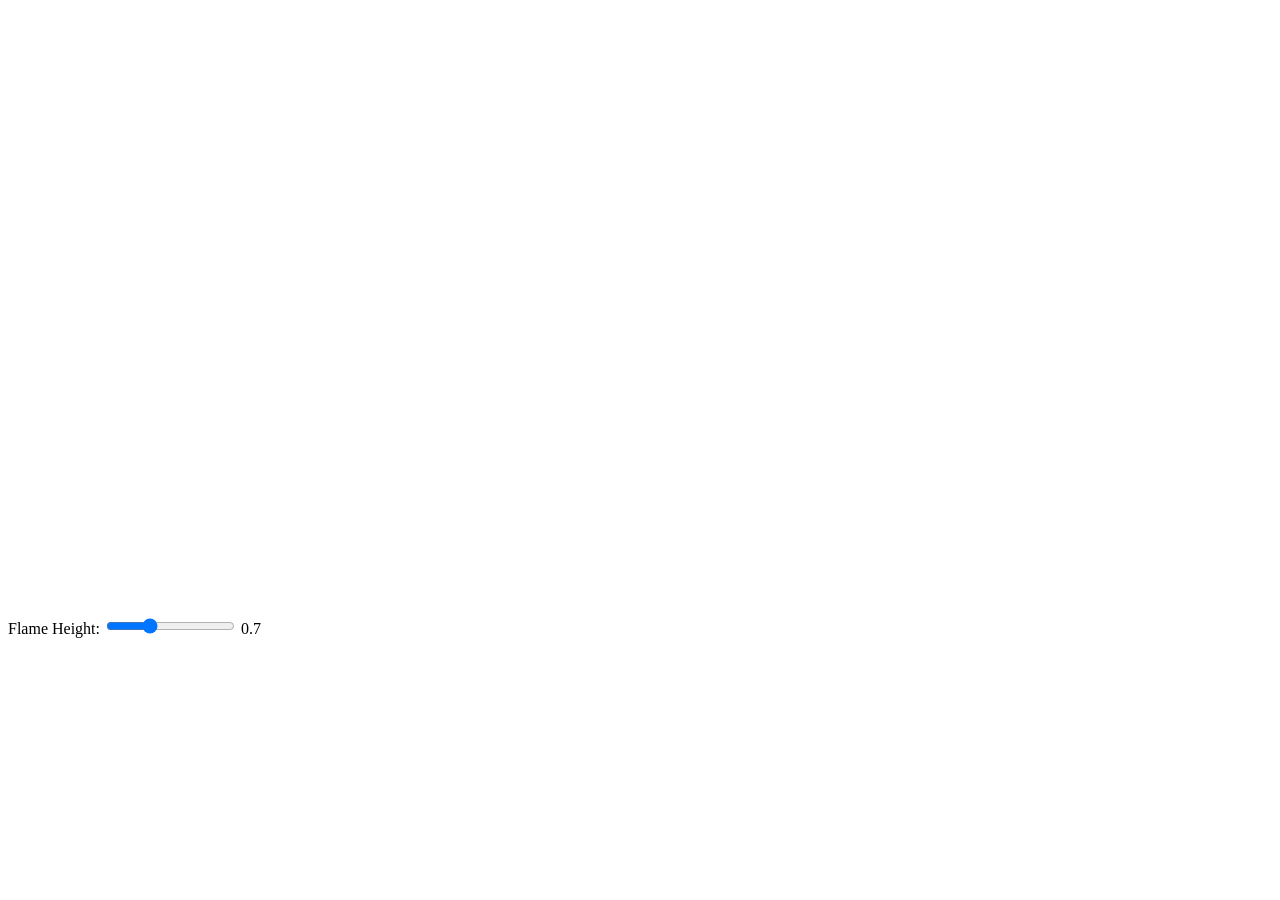
==== A5/index.html @ e60d6a0e "A5" ====
<!DOCTYPE html>
<html>
<head>
  <meta charset="utf-8">
  <title>Particles</title>
</head>
<body>
  <canvas style="width:800px;height:600px;display:block;"></canvas>
  <div style="margin-top:8px;">
    <label>
      Flame Height:
      <input id="heightSlider" type="range" min="0.1" max="2.0" step="0.01" value="0.7">
      <span id="heightVal">0.7</span>
    </label>
  </div>
  <script type="module" src="main.js"></script>
</body>
</html>
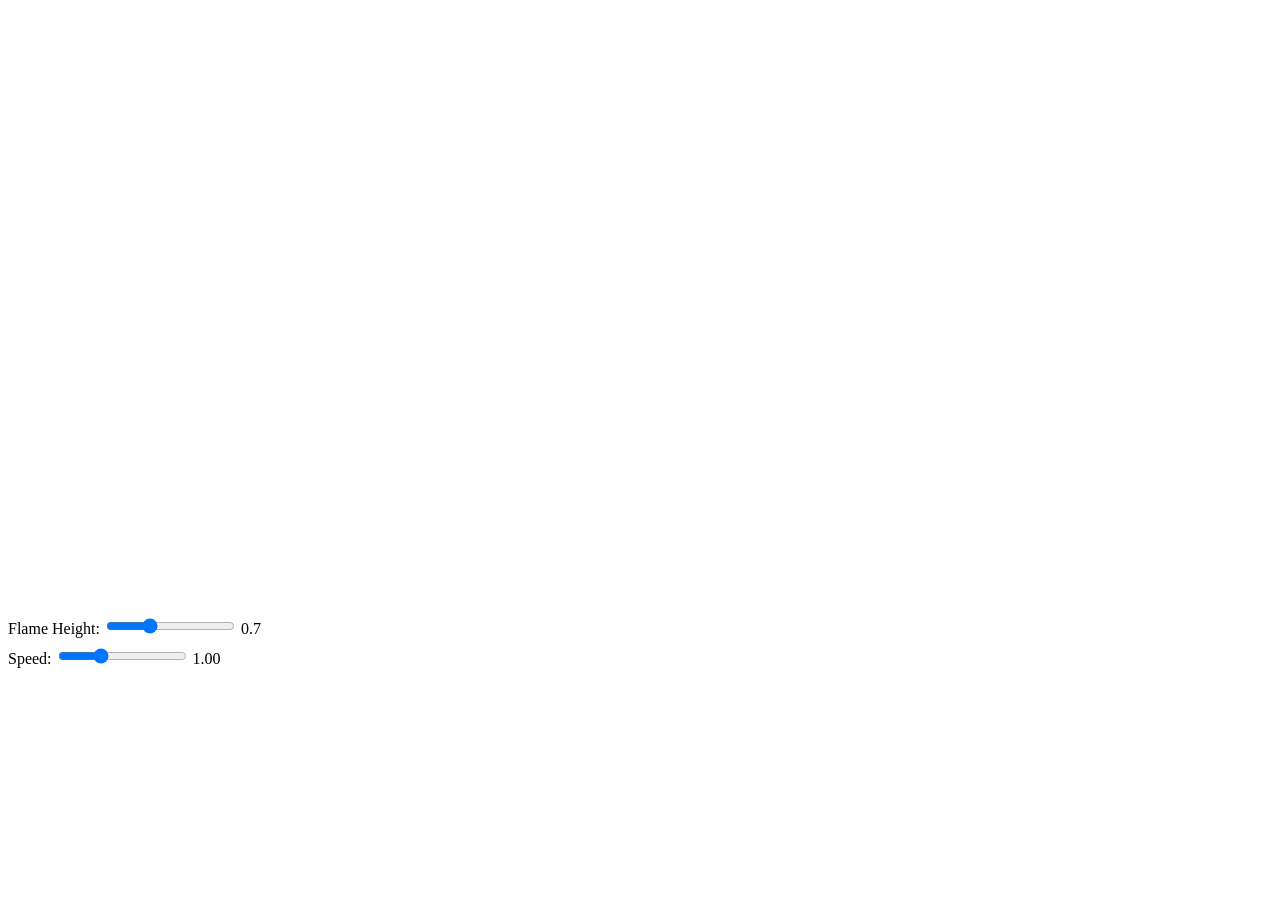
==== commit 00a6916b: "A5fix1" ====
--- a/A5/index.html
+++ b/A5/index.html
@@ -13,6 +13,13 @@
       <span id="heightVal">0.7</span>
     </label>
   </div>
+  <div style="margin-top:8px;">
+    <label>
+      Speed:
+      <input id="speedSlider" type="range" min="0.1" max="3.0" step="0.01" value="1.0">
+      <span id="speedVal">1.00</span>
+    </label>
+  </div>
   <script type="module" src="main.js"></script>
 </body>
 </html>
